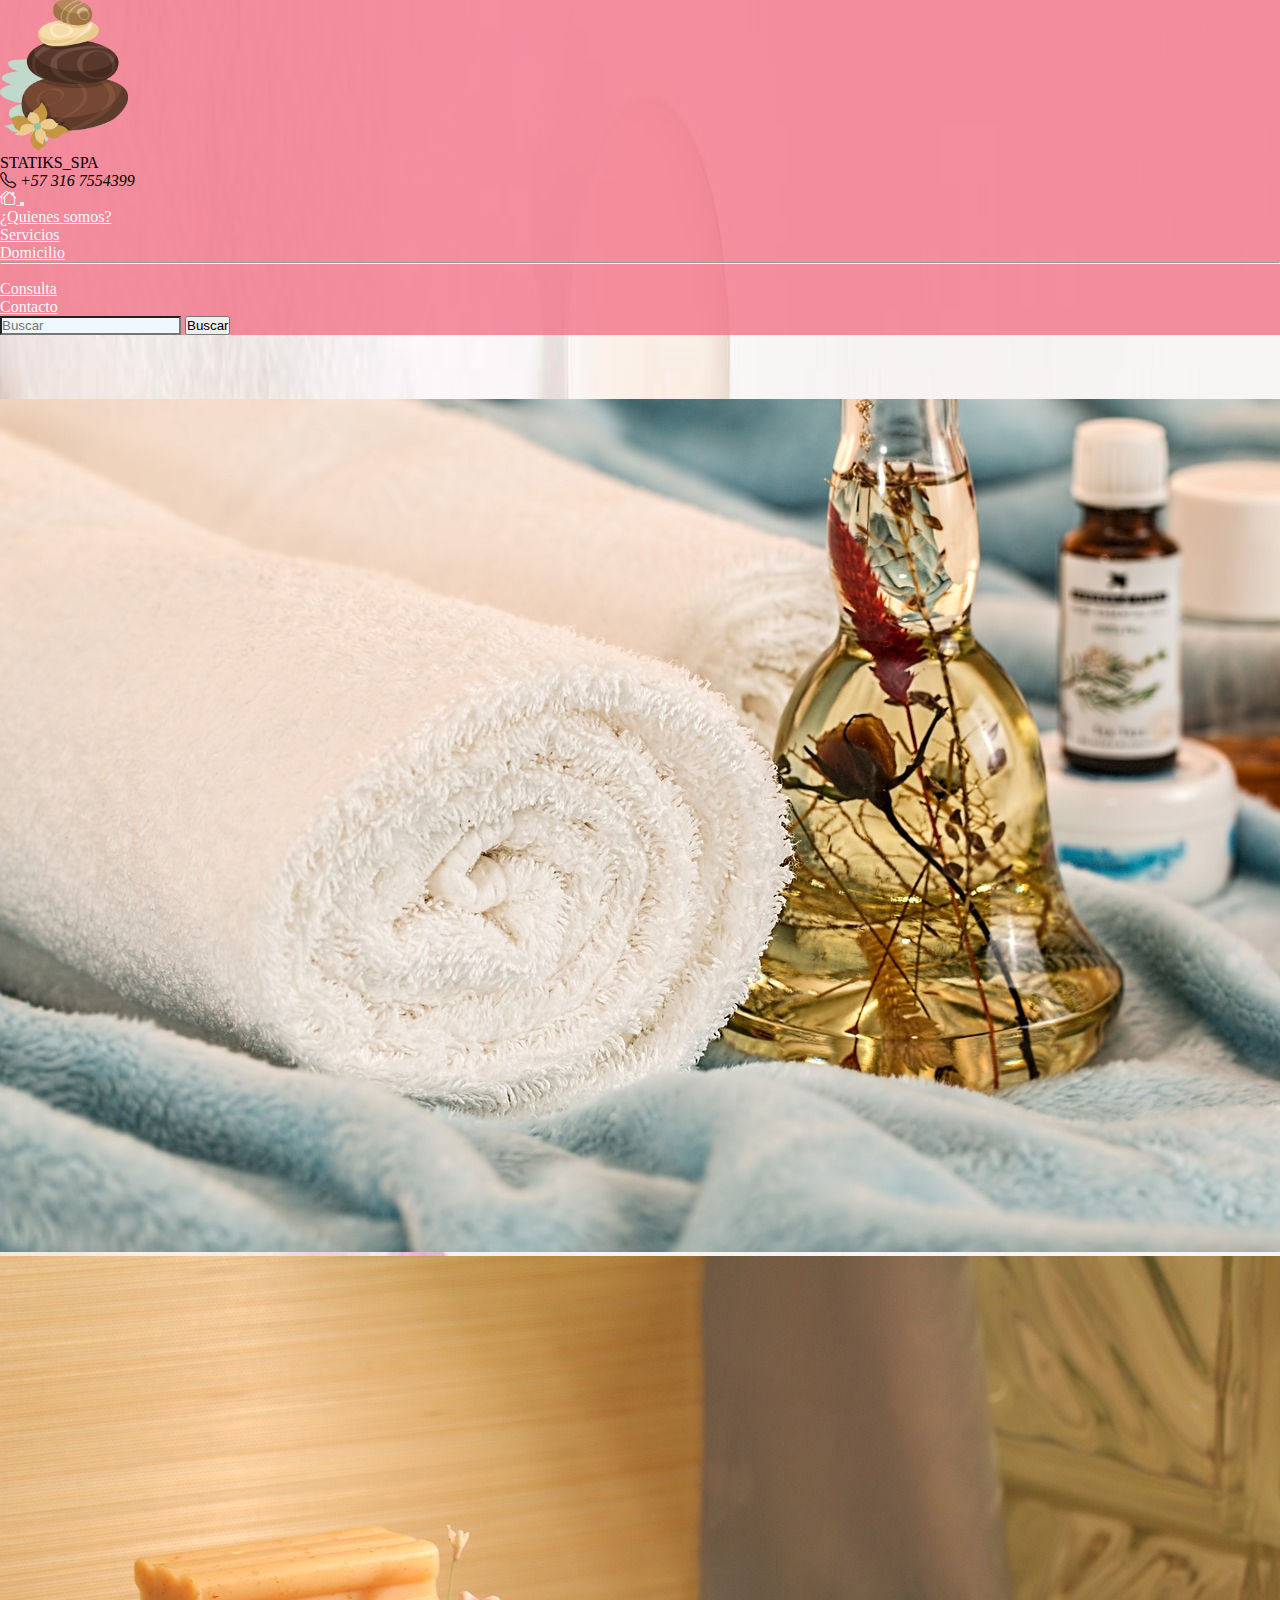
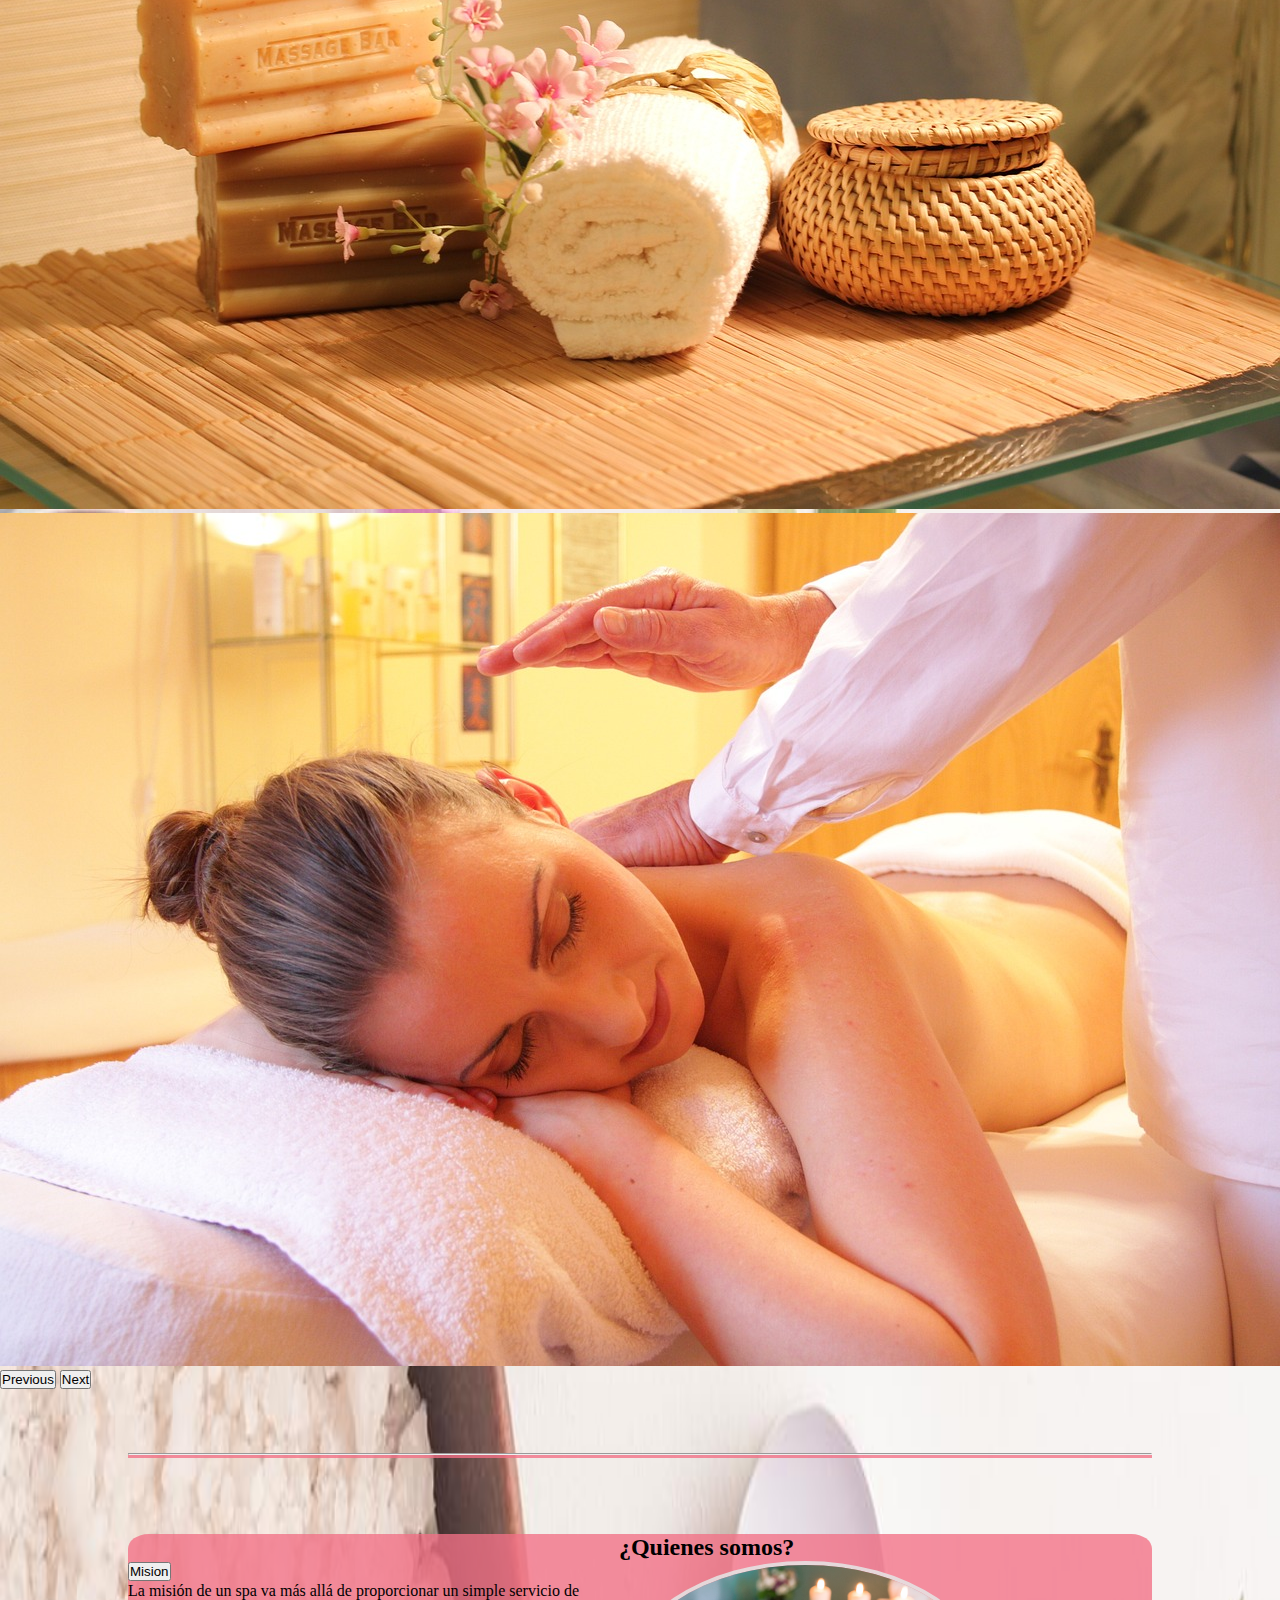
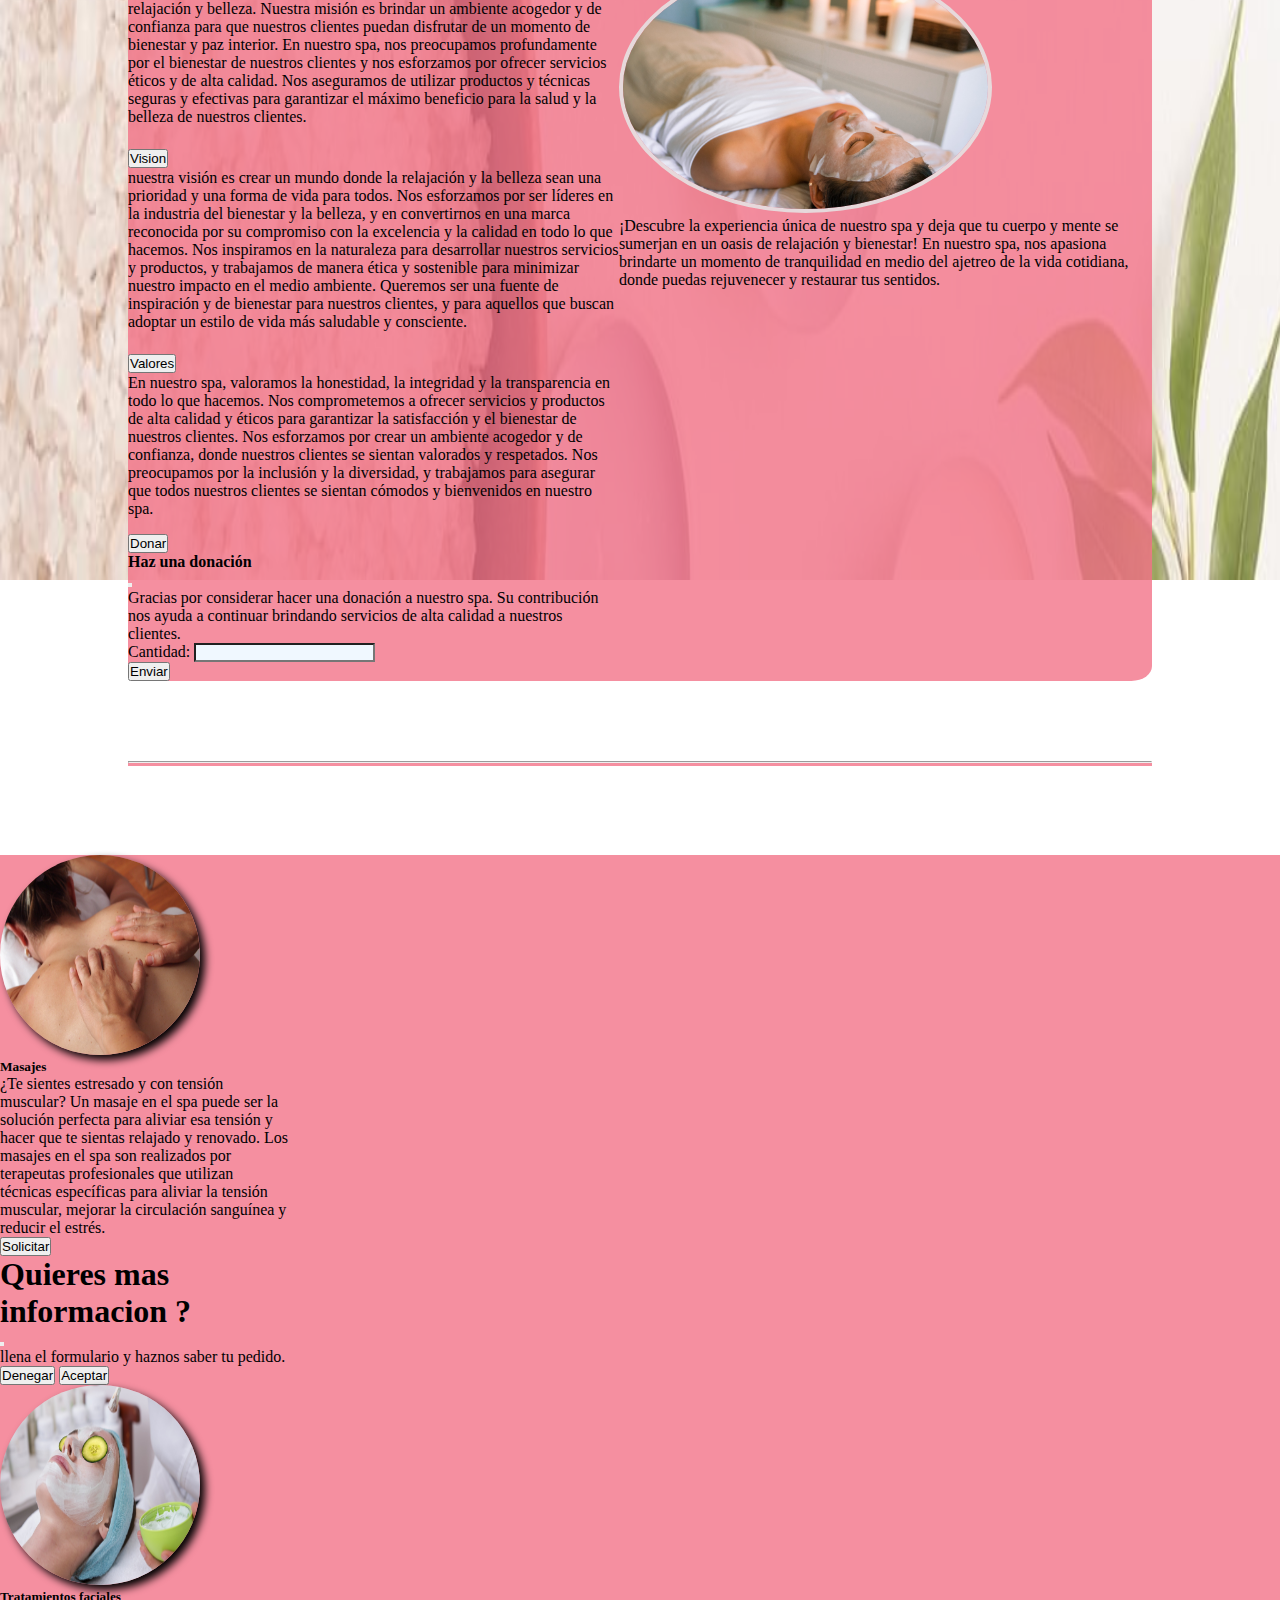
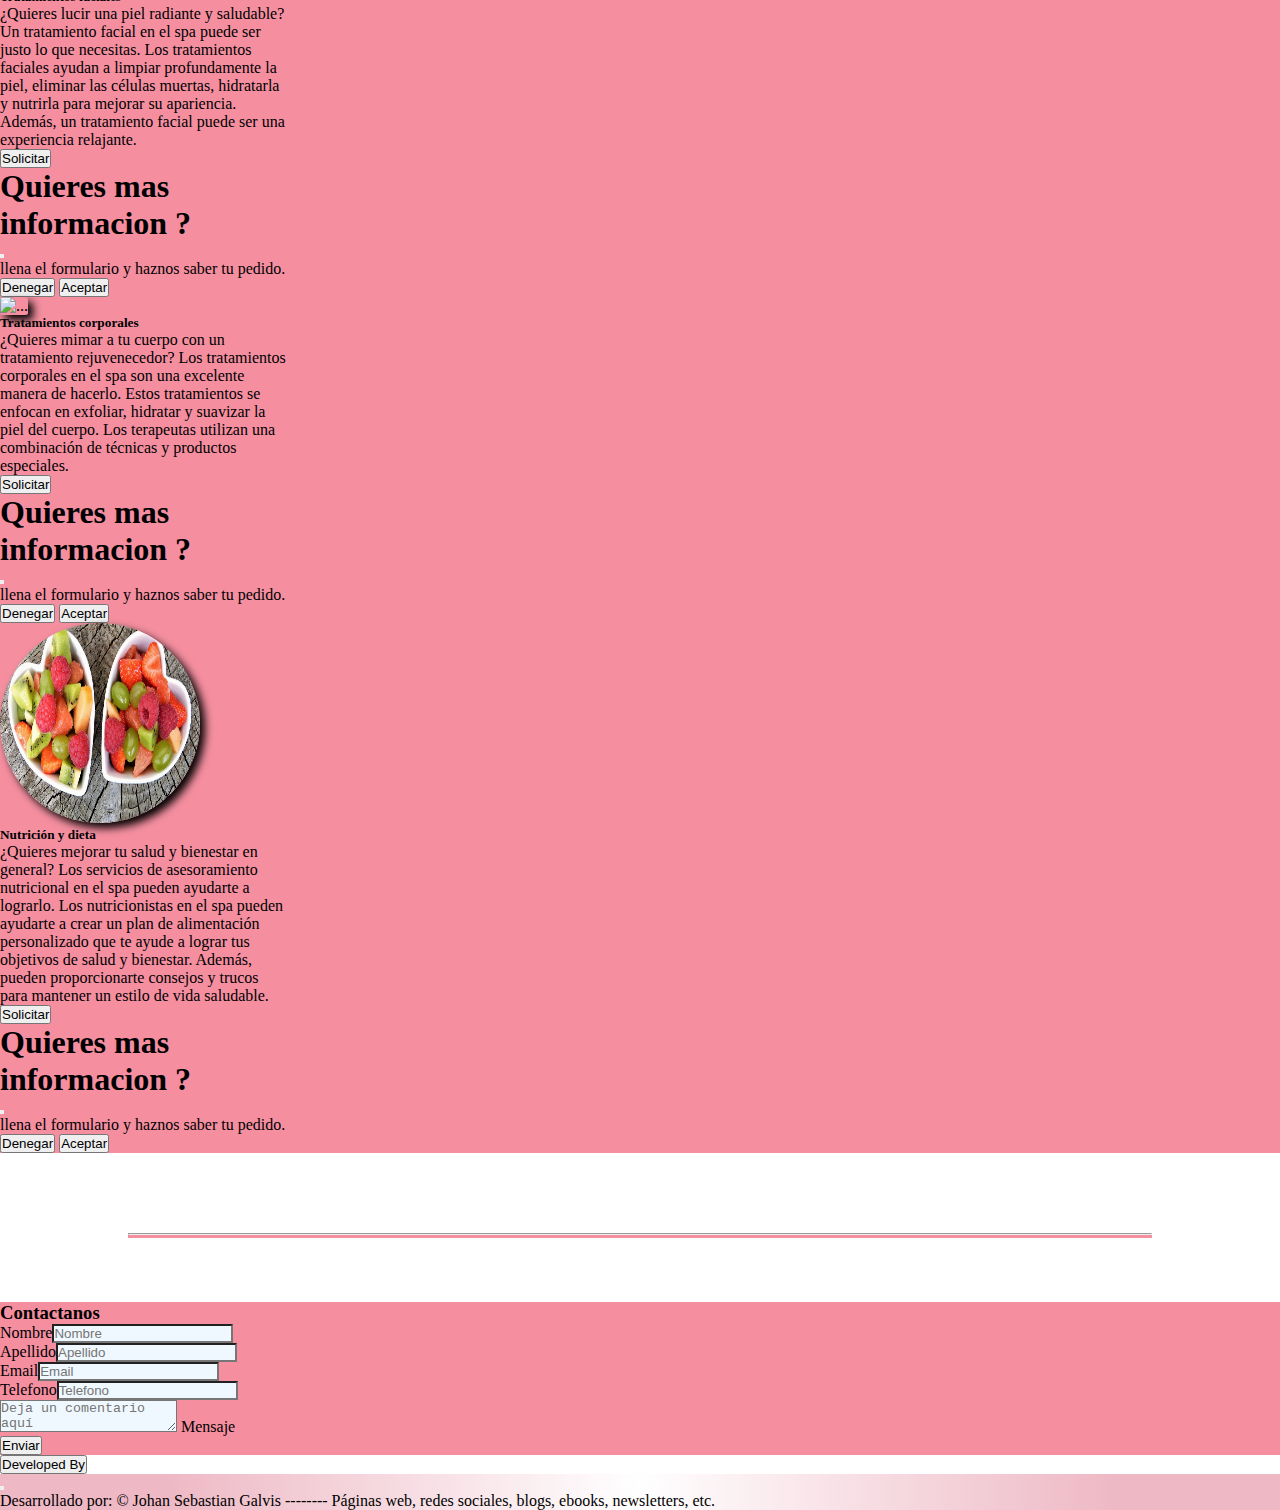
==== index.html @ a8f9cbac "archivos_bootstrap" ====
<!DOCTYPE html>
<html lang="en">
<head>
    <meta charset="UTF-8">
    <meta http-equiv="X-UA-Compatible" content="IE=edge">
    <meta name="viewport" content="width=device-width, initial-scale=1.0">
    <link href="https://cdn.jsdelivr.net/npm/bootstrap@5.3.0-alpha2/dist/css/bootstrap.min.css" rel="stylesheet" integrity="sha384-aFq/bzH65dt+w6FI2ooMVUpc+21e0SRygnTpmBvdBgSdnuTN7QbdgL+OapgHtvPp" crossorigin="anonymous">
    <link rel="stylesheet" href="https://cdn.jsdelivr.net/npm/bootstrap-icons@1.10.3/font/bootstrap-icons.css">
    <script defer src="https://cdn.jsdelivr.net/npm/bootstrap@5.3.0-alpha3/dist/js/bootstrap.bundle.min.js" integrity="sha384-ENjdO4Dr2bkBIFxQpeoTz1HIcje39Wm4jDKdf19U8gI4ddQ3GYNS7NTKfAdVQSZe" crossorigin="anonymous"></script>
    <title>www.spa_statiks_com_con/redirec.scm/jas</title>
    <link rel="stylesheet" href="./style.css">
</head>
<body>
    <main class="container_superior">
<!--Primer container en donde lleva el encabezado de (logo,nombre,numero) -->
        <header class="container_header text-white p-2 text-center">
          <div class="container-fluid;">
      
            <div class="row">
              <div class="col-md-3 d-flex justify-content-center align-items-center">
                <img id="piedra" src="./img/piedrota.png" alt="#">
                <!-- <img id="flor" src="./florecita.png" alt="#"> -->
                <!-- <i class="bi bi-journal-plus fs-3"></i> -->
              </div>
      
              <div class="col-md-5 d-flex justify-content-center align-items-center">
                <span id="span" class="fs-4">STATIKS_SPA</span>
              </div>
      
              <div class="col-md-4 d-flex justify-content-center align-items-center">
                <i class="bi bi-telephone fs-3"> <span>+57 316 7554399</span></i>
              </div>
            </div>
          </div>
        </header>
      <!--aqui termina -->

      <!-- Segundo container en donde se debe encontrar (logo,quienes somos,servicio[servicio1-servicios2], buscar y buscar como boton ) -->
      <nav class="navbar sticky-top navbar-expand-lg fs-4" data-bs-theme="dark">
        <div class="container-fluid">
          <a class="navbar-brand" href="#">
            <i class="bi bi-houses"></i>
          </a>
          <button class="navbar-toggler" type="button" data-bs-toggle="collapse" data-bs-target="#navbarSupportedContent" aria-controls="navbarSupportedContent" aria-expanded="false" aria-label="Toggle navigation">
            <span class="navbar-toggler-icon"></span>
          </button>
          <div class="collapse navbar-collapse" id="navbarSupportedContent">
            <ul class="navbar-nav me-auto mb-2 mb-lg-0">
              <li class="nav-item">
                <a class="nav-link active" aria-current="page" href="#somos">¿Quienes somos?</a>
              <li class="nav-item dropdown">
                <a class="nav-link dropdown-toggle" href="#" role="button" data-bs-toggle="dropdown" aria-expanded="false">
                  Servicios
                </a>
                <ul class="dropdown-menu">
                  <li><a class="dropdown-item" href="./servicio_1.html" >Domicilio</a></li>
                  <li><hr class="dropdown-divider"></li>
                  <li><a class="dropdown-item" href="./Servicio_2.html">Consulta</a></li>
                </ul>
              </li>
              <li class="nav-item">
                <a class="nav-link active" aria-current="page" href="#contacto1">Contacto</a>
              </li>
            </ul>
            <form class="d-flex" role="search">
              <input class="form-control me-2 " type="search" placeholder="Buscar" aria-label="Search">
              <button class="btn btn-outline-success" type="submit">Buscar</button>
            </form>
          </div>
        </div>
      </nav>
      <!-- aqui termina -->

      <!-- tercer container en donde se encuentran las imagenes que puedes mover y visualizar -->
      <div id="carouselExample" class="carousel slide container "data-bs-ride="carousel"    >
        <div class="carousel-inner">
          <div class="carousel-item active">
            <img src="./img/massage-therapy-g5ef0865ba_1280.jpg" class="d-block w-100" alt="...">
          </div>
          <div class="carousel-item">
            <img src="./img/wellness-gfd0535ac5_1280.jpg" class="d-block w-100" alt="...">
          </div>
          <div class="carousel-item">
            <img src="./img/wellness-g4e9ca452c_1280.jpg" class="d-block w-100" alt="...">
          </div>
        </div>
        <button class="carousel-control-prev" type="button" data-bs-target="#carouselExample" data-bs-slide="prev">
          <span class="carousel-control-prev-icon" aria-hidden="true"></span>
          <span class="visually-hidden">Previous</span>
        </button>
        <button class="carousel-control-next" type="button" data-bs-target="#carouselExample" data-bs-slide="next">
          <span class="carousel-control-next-icon" aria-hidden="true"></span>
          <span class="visually-hidden">Next</span>
        </button>
      </div>
      <!-- aqui termina -->

      <!-- linea separadora de contenido -->
      <div class="linea_0">
        <hr class="hr">
      </div>
      <!-- cierra aqui -->

      <!-- cuarto container en donde se encuentra quienes somos junto con sus selectores y relleno -->
        <div class="container_acordion datos row">
          <div class="accordion accordion-flush col-sm-12 col-md-12 col-lg-12 col-xs-12 col-xl-4 col-xxl-4" id="accordionFlushExample">
            <div class="accordion-item">
              <h2 class="accordion-header">
                <button class="accordion-button collapsed" type="button" data-bs-toggle="collapse" data-bs-target="#flush-collapseOne" aria-expanded="false" aria-controls="flush-collapseOne">
                  Mision
                </button>
              </h2>
              <div id="flush-collapseOne" class="accordion-collapse collapse" data-bs-parent="#accordionFlushExample">
                <div class="accordion-body">La misión de un spa va más allá de proporcionar un simple servicio de relajación y belleza. Nuestra misión es brindar un ambiente acogedor y de confianza para que nuestros clientes puedan disfrutar de un momento de bienestar y paz interior.
                  En nuestro spa, nos preocupamos profundamente por el bienestar de nuestros clientes y nos esforzamos por ofrecer servicios éticos y de alta calidad. Nos aseguramos de utilizar productos y técnicas seguras y efectivas para garantizar el máximo beneficio para la salud y la belleza de nuestros clientes.</div>
              </div>
            </div>
            <div class="accordion-item">
              <h2 class="accordion-header">
                <button class="accordion-button collapsed" type="button" data-bs-toggle="collapse" data-bs-target="#flush-collapseTwo" aria-expanded="false" aria-controls="flush-collapseTwo">
                  Vision
                </button>
              </h2>
              <div id="flush-collapseTwo" class="accordion-collapse collapse" data-bs-parent="#accordionFlushExample">
                <div class="accordion-body">nuestra visión es crear un mundo donde la relajación y la belleza sean una prioridad y una forma de vida para todos. Nos esforzamos por ser líderes en la industria del bienestar y la belleza, y en convertirnos en una marca reconocida por su compromiso con la excelencia y la calidad en todo lo que hacemos.

                  Nos inspiramos en la naturaleza para desarrollar nuestros servicios y productos, y trabajamos de manera ética y sostenible para minimizar nuestro impacto en el medio ambiente. Queremos ser una fuente de inspiración y de bienestar para nuestros clientes, y para aquellos que buscan adoptar un estilo de vida más saludable y consciente.</div>
              </div>
            </div>
            <div class="accordion-item">
              <h2 class="accordion-header">
                <button class="accordion-button collapsed" type="button" data-bs-toggle="collapse" data-bs-target="#flush-collapseThree" aria-expanded="false" aria-controls="flush-collapseThree">
                  Valores
                </button>
              </h2>
              <div id="flush-collapseThree" class="accordion-collapse collapse" data-bs-parent="#accordionFlushExample">
                <div class="accordion-body">En nuestro spa, valoramos la honestidad, la integridad y la transparencia en todo lo que hacemos. Nos comprometemos a ofrecer servicios y productos de alta calidad y éticos para garantizar la satisfacción y el bienestar de nuestros clientes.

                Nos esforzamos por crear un ambiente acogedor y de confianza, donde nuestros clientes se sientan valorados y respetados. Nos preocupamos por la inclusión y la diversidad, y trabajamos para asegurar que todos nuestros clientes se sientan cómodos y bienvenidos en nuestro spa.</div>
              </div>
            </div>
            <div class="d-flex justify-content-center mt-2">
              <button type="button" class="btn btn-outline-success" data-bs-toggle="modal" data-bs-target="#myModal">Donar</button>
          </div>
          <!-- Modal -->
          <div class="modal fade" id="myModal">
            <div class="modal-dialog">
              <div class="modal-content">
                <div class="modal-header">
                  <h4 class="modal-title">Haz una donación</h4>
                  <button type="button" class="btn-close" data-bs-dismiss="modal"></button>
                </div>
                <div class="modal-body">
                  <p>Gracias por considerar hacer una donación a nuestro spa. Su contribución nos ayuda a continuar brindando servicios de alta calidad a nuestros clientes.</p>
                  <form>
                    <div class="form-group">
                      <label for="amount">Cantidad:</label>
                      <input type="number" class="form-control" id="amount">
                    </div>
                    <button type="submit" class="btn btn-outline-success">Enviar</button>
                  </form>
                </div>
              </div>
            </div>
          </div>
          
          </div>
        <!-- div que encierra el otro contenido al lado del acordion -->

          <div class=" col col-sm-12 col-md-12 col-lg-12 col-xs-12 col-xl-7 col-xxl-7 white text-white">
              <div class="row">
                <div class="col-12 ">
                  <h2 class="mb-3 text-center text-white" id="somos">¿Quienes somos?</h2>
                </div>
                <div class="col-xxl-4 col-xl-5 col-lg-5 col-md-12 col-sm-12 col-xs-12 images">
                  <img src="./img/spa-face-mask.jpg" alt="#" style="height: 70% ; width: 70%; border-radius: 50%; border: 4px solid rgba(228, 228, 228, 0.868);">
                </div>
                <div class="col-xxl-7 col-xl-7 col-lg-7 col-md-12 col-sm-12 col-xs-12 text-wrap fs-5 justificar">
                  <p>¡Descubre la experiencia única de nuestro spa y deja que tu cuerpo y mente se sumerjan en un oasis de relajación y bienestar! En nuestro spa, nos apasiona brindarte un momento de tranquilidad en medio del ajetreo de la vida cotidiana, donde puedas rejuvenecer y restaurar tus sentidos.</p>
                </div>
              </div>  
          </div>
        </div> 
      </div>
      <!-- aqui termina -->
        <!-- linea separadora de contenido -->
            <div class="linea_1">
              <hr class="hr">
            </div>
        <!-- cierra aqui -->

        <!-- quinto container en donde se encuentran las cartas-->
        <div class=" conntainer_5" style="margin-top: 7%; background-color: var(--subsalmon);">
          <div class="row rounded-3 p-3 d-flex gap-4 justify-content-center" style="width: 100%; height: 100%;">
            <div class="card" style="width: 18rem;">
                <img src="./img/woman-gf3a0bddfc_1280.jpg" class="card-img-top p-2 me-auto ms-auto" alt="..." style="width: 200px; height: 200px; border-radius: 50%; box-shadow: 5px 5px 9px black ;">
                <div class="card-body">
                    <h5 class="card-title">Masajes</h5>
                    <p class="card-text">¿Te sientes estresado y con tensión muscular? Un masaje en el spa puede ser la solución perfecta para aliviar esa tensión y hacer que te sientas relajado y renovado. Los masajes en el spa son realizados por terapeutas profesionales que utilizan técnicas específicas para aliviar la tensión muscular, mejorar la circulación sanguínea y reducir el estrés.</p>
                    <!-- Button trigger modal -->
                    <div class="text-center mt-5">
                        <button type="button" class="btn btn-outline-success" data-bs-toggle="modal" data-bs-target="#cerdito">
                            Solicitar
                        </button>
                    </div>
                    <!-- Modal -->
                    <div class="modal fade" id="cerdito" data-bs-backdrop="static" data-bs-keyboard="false" tabindex="-1" aria-labelledby="cerditoLabel" aria-hidden="true">
                        <div class="modal-dialog">
                            <div class="modal-content">
                                <div class="modal-header">
                                    <h1 class="modal-title fs-5" id="cerditoLabel">Quieres mas informacion ?</h1>
                                    <button type="button" class="btn-close" data-bs-dismiss="modal" aria-label="Close"></button>
                                </div>
                                <div class="modal-body">
                                  llena el formulario y haznos saber tu pedido.
                                </div>
                                <div class="modal-footer">
                                    <button type="button" class="btn btn-outline-secondary" data-bs-dismiss="modal">Denegar</button>
                                    <button type="button" class="btn btn-outline-success">Aceptar</button>
                                </div>
                            </div>
                        </div>
                    </div>
                </div>
            </div>
            <div class="card" style="width: 18rem;">
                <img src="./img/woman-gf63bd324f_1280.jpg" class="card-img-top p-2 me-auto ms-auto" alt="..." style="width: 200px; height: 200px; border-radius: 50%; box-shadow: 5px 5px 9px black ;">
                <div class="card-body">
                    <h5 class="card-title">Tratamientos faciales</h5>
                    <p class="card-text"> ¿Quieres lucir una piel radiante y saludable? Un tratamiento facial en el spa puede ser justo lo que necesitas. Los tratamientos faciales ayudan a limpiar profundamente la piel, eliminar las células muertas, hidratarla y nutrirla para mejorar su apariencia. Además, un tratamiento facial puede ser una experiencia relajante.</p>
                    <!-- Button trigger modal -->
                    <div class="text-center mt-5">
                        <button type="button" class="btn btn-outline-success mt-4" data-bs-toggle="modal" data-bs-target="#corazon">
                          Solicitar
                        </button>
                    </div>
                    <!-- Modal -->
                    <div class="modal fade" id="corazon" data-bs-backdrop="static" data-bs-keyboard="false" tabindex="-1" aria-labelledby="corazonpLabel" aria-hidden="true">
                        <div class="modal-dialog">
                            <div class="modal-content">
                                <div class="modal-header">
                                    <h1 class="modal-title fs-5" id="corazonLabel">Quieres mas informacion ?</h1>
                                    <button type="button" class="btn-close" data-bs-dismiss="modal" aria-label="Close"></button>
                                </div>
                                <div class="modal-body">
                                  llena el formulario y haznos saber tu pedido.
                                </div>
                                <div class="modal-footer">
                                  <button type="button" class="btn btn-outline-secondary" data-bs-dismiss="modal">Denegar</button>
                                    <button type="button" class="btn btn-outline-success">Aceptar</button>
                                </div>
                            </div>
                        </div>
                    </div>
                </div>
            </div>
            <div class="card" style="width: 18rem;">
                <img src="./img/pexels-castorly-stock-3872899.jpg" class="card-img-top p-2 pt-4 me-auto ms-auto" alt="..." style="width: 200px; height: 200px;border-radius: 10%; box-shadow: 5px 5px 9px black ;">
                <div class="card-body">
                    <h5 class="card-title">Tratamientos corporales</h5>
                    <p class="card-text">¿Quieres mimar a tu cuerpo con un tratamiento rejuvenecedor? Los tratamientos corporales en el spa son una excelente manera de hacerlo. Estos tratamientos se enfocan en exfoliar, hidratar y suavizar la piel del cuerpo. Los terapeutas utilizan una combinación de técnicas y productos especiales.</p>
                    <!-- Button trigger modal -->
                    <div class="text-center mt-5">
                        <button type="button" class="btn btn-outline-success mt-5" data-bs-toggle="modal" data-bs-target="#tierra">
                          Solicitar
                        </button>
                    </div>
                    <!-- Modal -->
                    <div class="modal fade" id="tierra" data-bs-backdrop="static" data-bs-keyboard="false" tabindex="-1" aria-labelledby="tierraLabel" aria-hidden="true">
                        <div class="modal-dialog">
                            <div class="modal-content">
                                <div class="modal-header">
                                    <h1 class="modal-title fs-5" id="tierraLabel">Quieres mas informacion ?</h1>
                                    <button type="button" class="btn-close" data-bs-dismiss="modal" aria-label="Close"></button>
                                </div>
                                <div class="modal-body">
                                  llena el formulario y haznos saber tu pedido.
                                </div>
                                <div class="modal-footer">
                                  <button type="button" class="btn btn-outline-secondary" data-bs-dismiss="modal">Denegar</button>
                                    <button type="button" class="btn btn-outline-success">Aceptar</button>
                                </div>
                            </div>
                        </div>
                    </div>
                </div>
            </div>
            <div class="card" style="width: 18rem;">
                <img src="./img/fresh-fruits-g338f7b22e_1280.jpg" class="card-img-top p-2 me-auto ms-auto" alt="..." style="width: 200px; height: 200px; border-radius: 50%; box-shadow: 5px 5px 9px black ;">
                <div class="card-body">
                    <h5 class="card-title">Nutrición y dieta</h5>
                    <p class="card-text">¿Quieres mejorar tu salud y bienestar en general? Los servicios de asesoramiento nutricional en el spa pueden ayudarte a lograrlo. Los nutricionistas en el spa pueden ayudarte a crear un plan de alimentación personalizado que te ayude a lograr tus objetivos de salud y bienestar. Además, pueden proporcionarte consejos y trucos para mantener un estilo de vida saludable.</p>
                    <!-- Button trigger modal -->
                    <div class="text-center">
                        <button type="button" class="btn btn-outline-success mt-1 mb-4" data-bs-toggle="modal" data-bs-target="#roger">
                          Solicitar
                        </button>
                    </div>
                    <!-- Modal -->
                    <div class="modal fade" id="roger" data-bs-backdrop="static" data-bs-keyboard="false" tabindex="-1" aria-labelledby="rogerLabel" aria-hidden="true">
                        <div class="modal-dialog">
                            <div class="modal-content">
                                <div class="modal-header">
                                    <h1 class="modal-title fs-5" id="rogerLabel">Quieres mas informacion ?</h1>
                                    <button type="button" class="btn-close" data-bs-dismiss="modal" aria-label="Close"></button>
                                </div>
                                <div class="modal-body">
                                  llena el formulario y haznos saber tu pedido.
                                </div>
                                <div class="modal-footer">
                                    <button type="button" class="btn btn-outline-secondary" data-bs-dismiss="modal">Denegar</button>
                                    <button type="button" class="btn btn-outline-success">Aceptar</button>
                                </div>
                            </div>
                        </div>
                    </div>
                </div>
            </div>
        </div>
      </div>
      <!-- aqui termina -->

      <!-- linea separadora de contenido -->
              <div class="linea_2">
                <hr class="hr">
              </div>
      <!-- cierra aqui -->

      <!-- container en donde se encuentra el formulario -->
      <div class="container fondo" style="background-color: var(--subsalmon);" id="contacto1">
        <form action="">
        <div class="row text-center">
          <div class="col-xxl-12 col-xl-12 col-lg-12 col-md-12 col-sm-12 col-xs-12">
            <h3 class="text-white fw-bolder fs-1">Contactanos</h3>
          </div>
          <div class="col-12">
            <div class="row d-flex justify-content-center">
              <div class="col-xxl-5 col-xl-5 col-lg-5 col-md-5 col-sm-12 col-xs-12">
                <div class="input-group mb-3">
                  <span class="input-group-text" id="basic-addon1">Nombre</span>
                  <input type="text" class="form-control" placeholder="Nombre" aria-label="Username" aria-describedby="basic-addon1">
                </div>
              </div>
              <div class="col-xxl-5 col-xl-5 col-lg-5 col-md-5 col-sm-12 col-xs-12">
                <div class="input-group mb-3">
                  <span class="input-group-text" id="basic-addon1">Apellido</span>
                  <input type="text" class="form-control" placeholder="Apellido" aria-label="Username" aria-describedby="basic-addon1">
                </div>
              </div>
              <div class="col-xxl-7 col-xl-7 col-lg-7 col-md-7 col-sm-12 col-xs-12">
                <div class="input-group mb-3">
                  <span class="input-group-text" id="basic-addon1">Email</span>
                  <input type="email" class="form-control" placeholder="Email" aria-label="Username" aria-describedby="basic-addon1">
                </div>
              </div>
              <div class="col-xxl-3 col-xl-3 col-lg-3 col-md-3 col-sm-12 col-xs-12">
                <div class="input-group mb-3">
                  <span class="input-group-text" id="basic-addon1">Telefono</span>
                  <input type="phone" class="form-control" placeholder="Telefono" aria-label="Username" aria-roledescription="basic-addon1">
                </div>
              </div>
              <div class="mb-3 form-floating col-xxl-10 col-xl-10 col-lg-10 col-md-10 col-sm-12 col-xs-12">
                <textarea  class="form-control" placeholder="Deja un comentario aquí" id="floattingeTextarea"></textarea>
                <label for="floattingeTextarea">Mensaje</label>
              </div>
              <div class="mb-3">
                <button type="button" class="btn btn-outline-success">Enviar</button>
              </div> 
            </div>
          </div>

        </div>
      </form>
      </div>
      <!-- aqui termina -->

      <!-- container del footer en donde lleva el programador que desarrollo la pagina -->
      <div>
          <div class="d-flex justify-content-center mt-5">
              <button class="btn btn-outline-success mb-5" type="button" data-bs-toggle="offcanvas" data-bs-target="#offcanvasBottom" aria-controls="offcanvasBottom">Developed By</button>
              <div class="offcanvas offcanvas-bottom" tabindex="-1" id="offcanvasBottom" aria-labelledby="offcanvasBottomLabel">
                  <div class="offcanvas-header" style="background: rgb(255,255,255);
                  background: radial-gradient(circle, rgba(255,255,255,1) 0%, rgba(236,176,190,0.8901611670058649) 74%);">
                      <button type="button" class="btn-close" data-bs-dismiss="offcanvas" aria-label="Close"></button>
                  </div>
                  <div class="offcanvas-body small d-flex justify-content-center align-items-center" style="background: rgb(255,255,255);
                  background: radial-gradient(circle, rgba(255,255,255,1) 0%, rgba(236,176,190,0.8901611670058649) 74%);">
                      Desarrollado por: © Johan Sebastian Galvis -------- Páginas web, redes sociales, blogs, ebooks, newsletters, etc.
                  </div>
              </div>
          </div>
      </div>
      <!-- aqui termina -->
    </main>
</body>
</html>
---- style.css ----
*{
    margin: 0%;
    padding: 0%;
    box-sizing: border-box;
    position: none;
}
html, body {
    width: 100%;
    height: 100%;
}
body{
    background-image: url(./img/381817PBREP8572.jpg);
    background-repeat: no-repeat;
    background-size: 150% 420%;
}
:root{
    --subsalmon: rgba(242, 112, 134, 0.786);
     --aliceblue: aliceblue
}
.container_superior {
    width: 100%;
    height: 100%;
}
.container_header{
    background-color: var(--subsalmon);
}
.container_fluid{
    width: 100%;
    height: 100px;
}
#piedra{
   width: 10%; 
} 
.bi-telephone{
    margin-right: 10%;
}
.bi-houses{
    width: 30%;
    height: 50%;
}
.imges{
    border-radius: 10%;
}
.navbar{
    background-color:  var(--subsalmon);
}
.form-control{
    background-color: var(--aliceblue)
} 
#carouselExample {
    margin-top: 5% ;
    margin-bottom: 5%;
    width: 50%;
}
.linea_0{
    background-color:  var(--subsalmon);
    background-color:  var(--subsalmon);
    height: 5px;
    margin-top: 40px;
    margin-left: 10%;
    width: 80%;
}
.linea_1{
    background-color:  var(--subsalmon);
    background-color:  var(--subsalmon);
    height: 5px;
    margin-top: 80px;
    margin-left: 10%;
    width: 80%;
}
.linea_2{
    background-color:  var(--subsalmon);
    background-color:  var(--subsalmon);
    height: 5px;
    margin-top: 80px;
    margin-left: 10%;
    width: 80%;
}
.container_acordion{
    background-color:  var(--subsalmon);
    margin-top: 20%;
    display: flex;
    flex-direction: row;
    border-radius: 2% ;
    margin-top:  6%;
    margin-left: 10%;
}
.datos{
    width: 80%;
}
.accordion{
    margin-top: 2%;
}
.accordion-item {
    margin-bottom: 1em;
} 
.fondo{
    background-color: var(--subsubsalmon);
    margin-top: 5% ;
}
.input-group {
    position: relative;
    display: flex;
    flex-wrap: wrap;
    align-items: stretch;
    width: 100%;
}
 
a{
    color: var(--aliceblue);
    list-style: none;
}
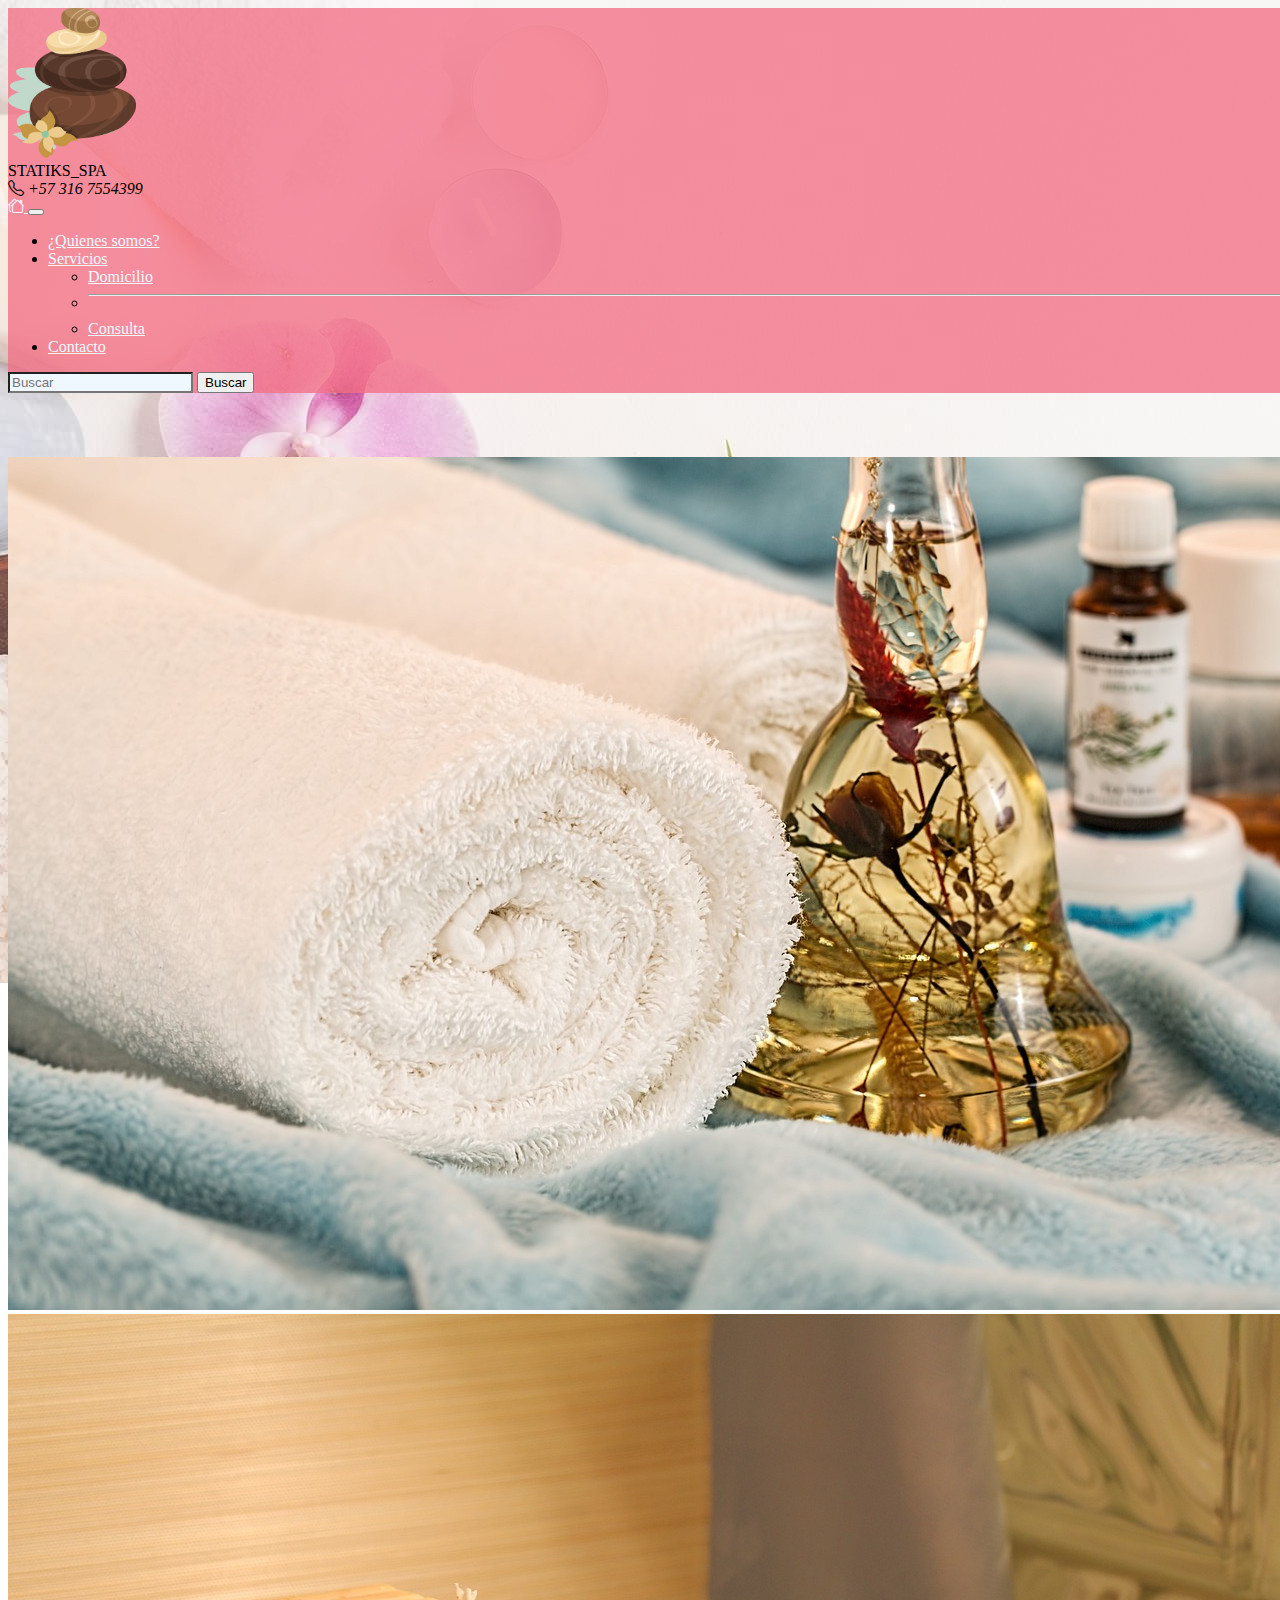
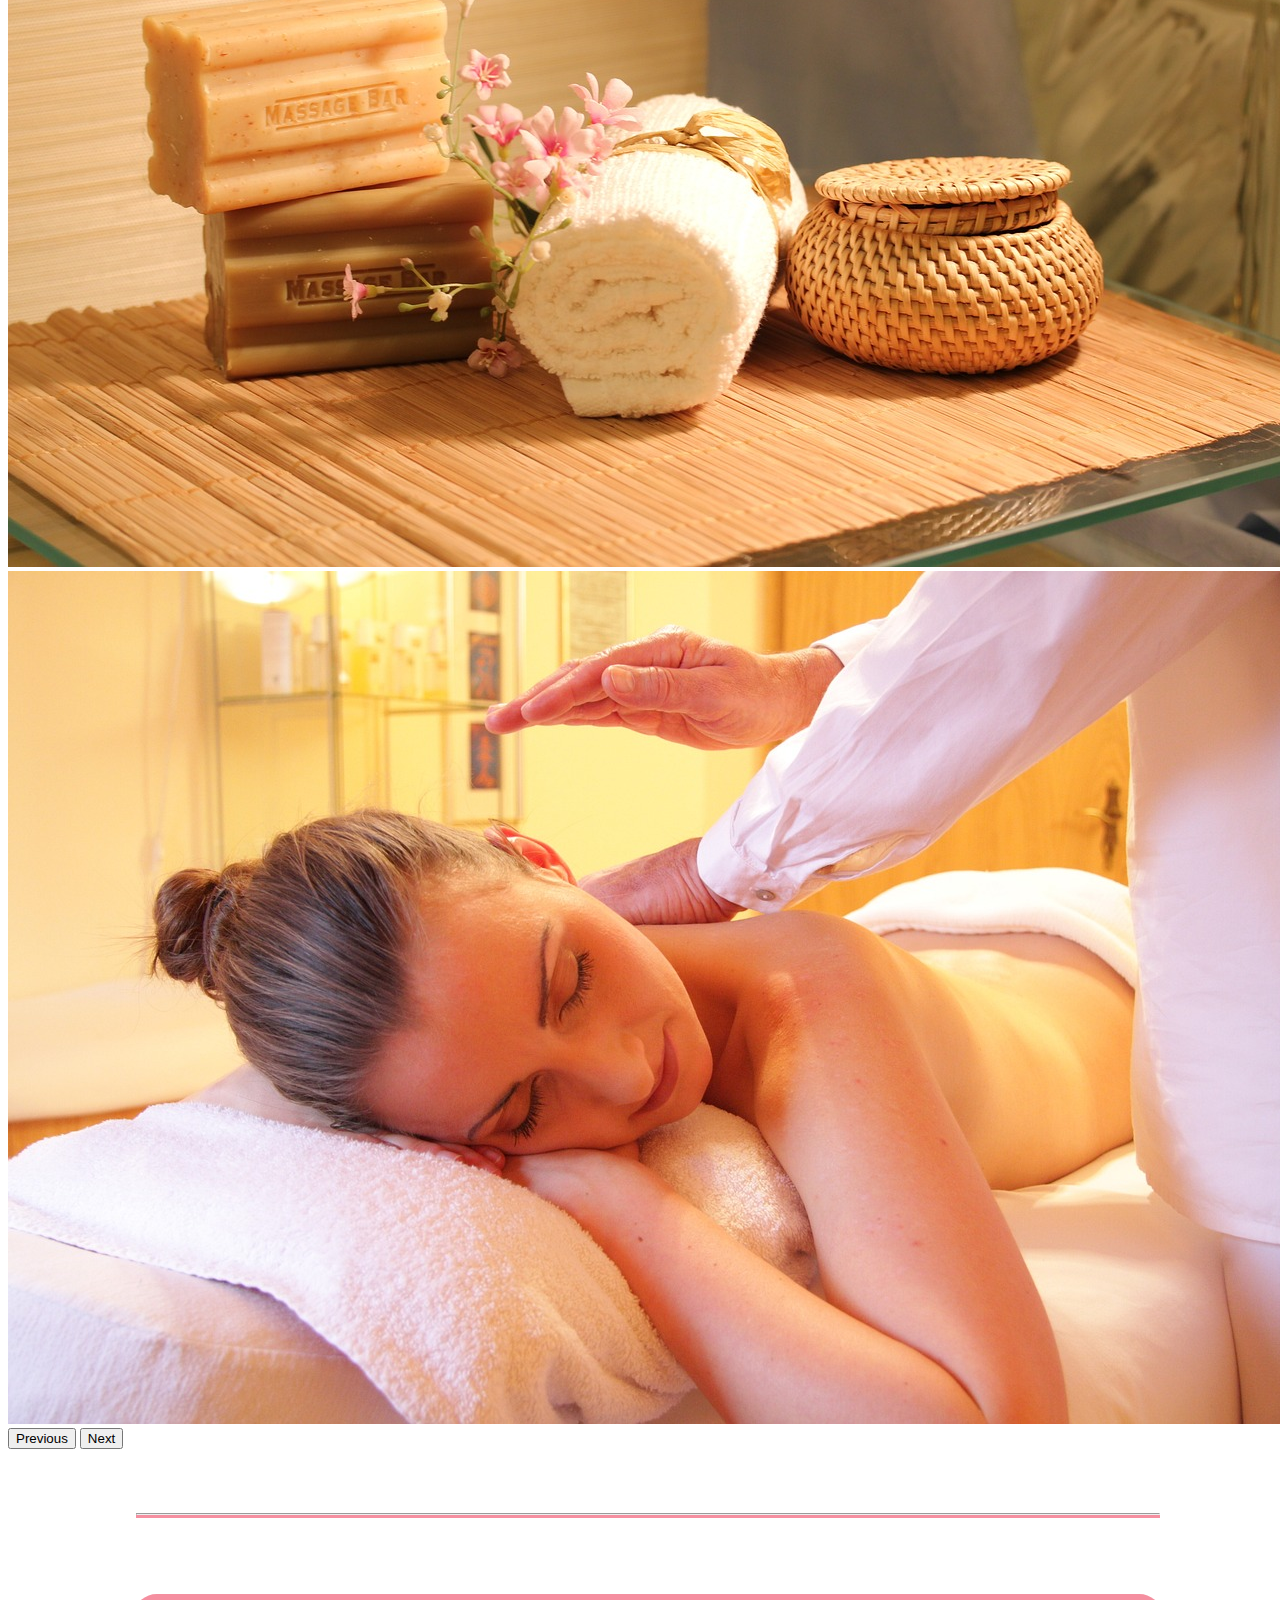
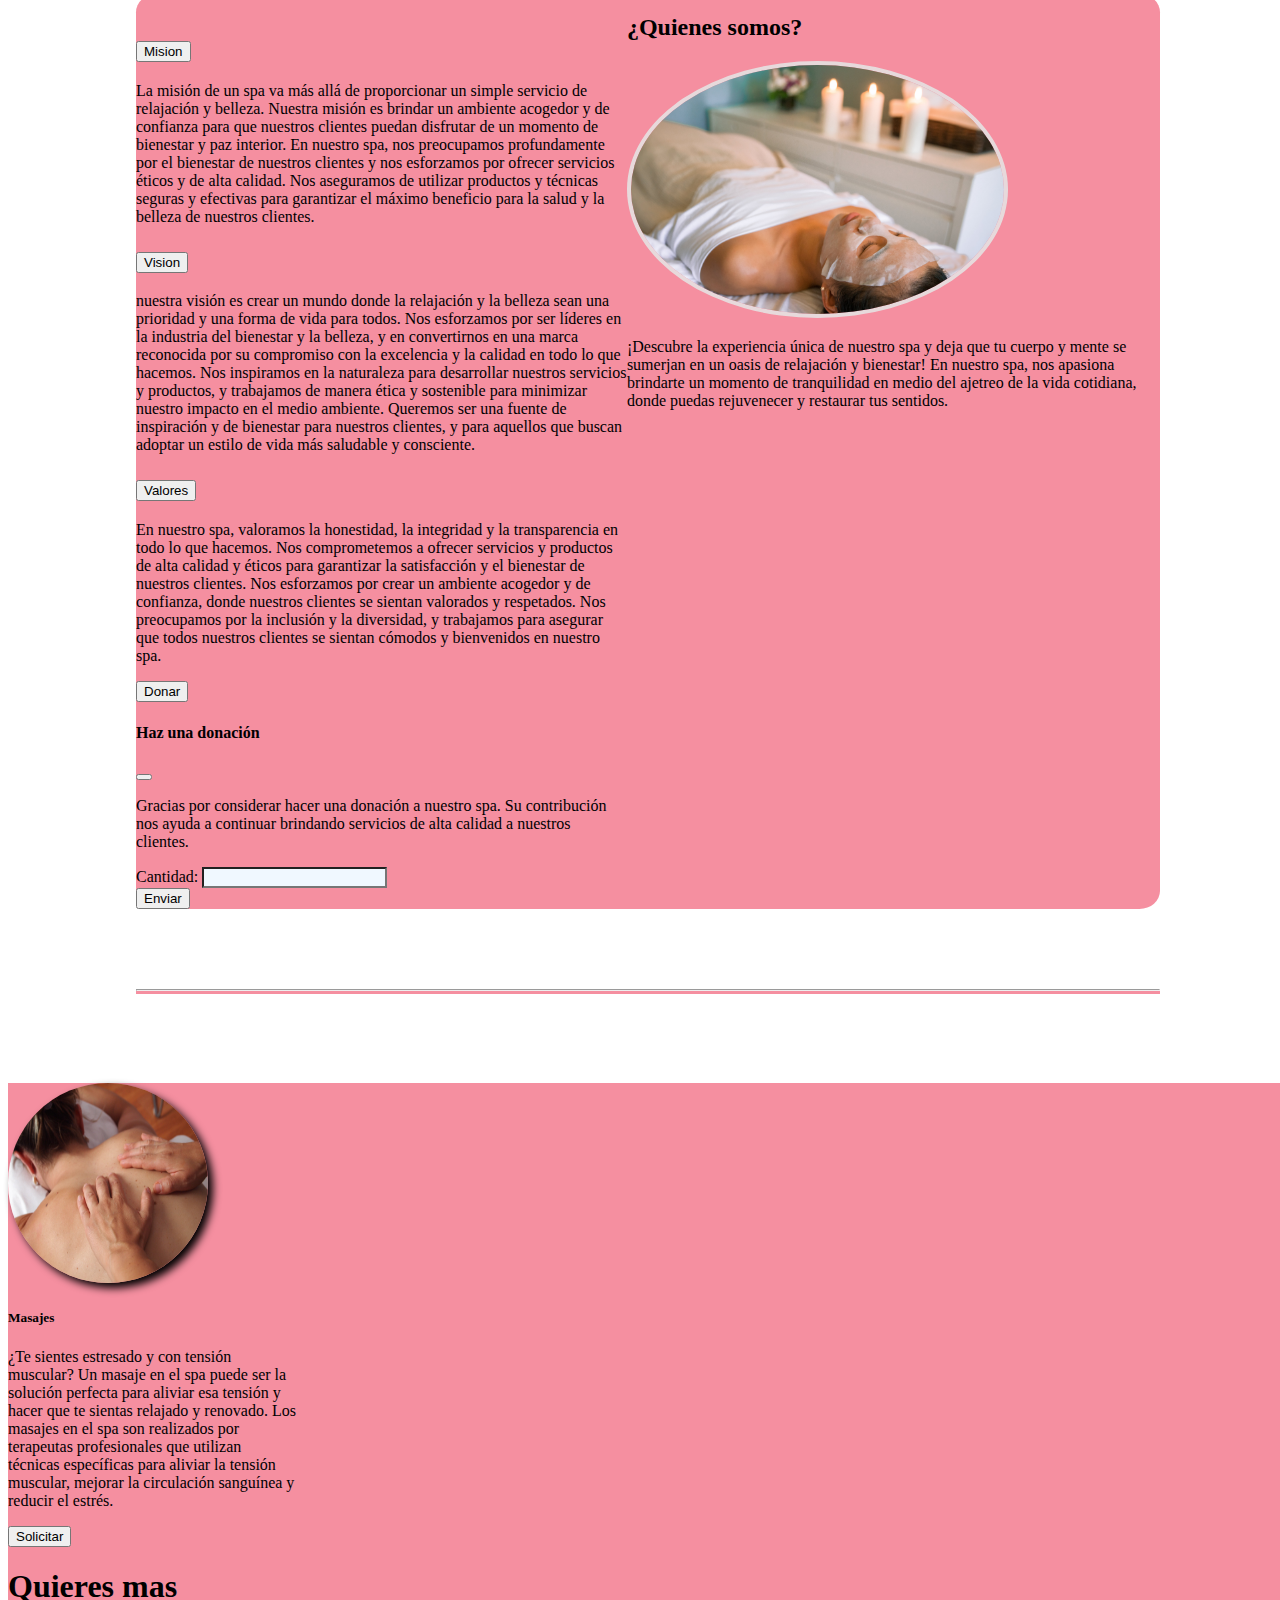
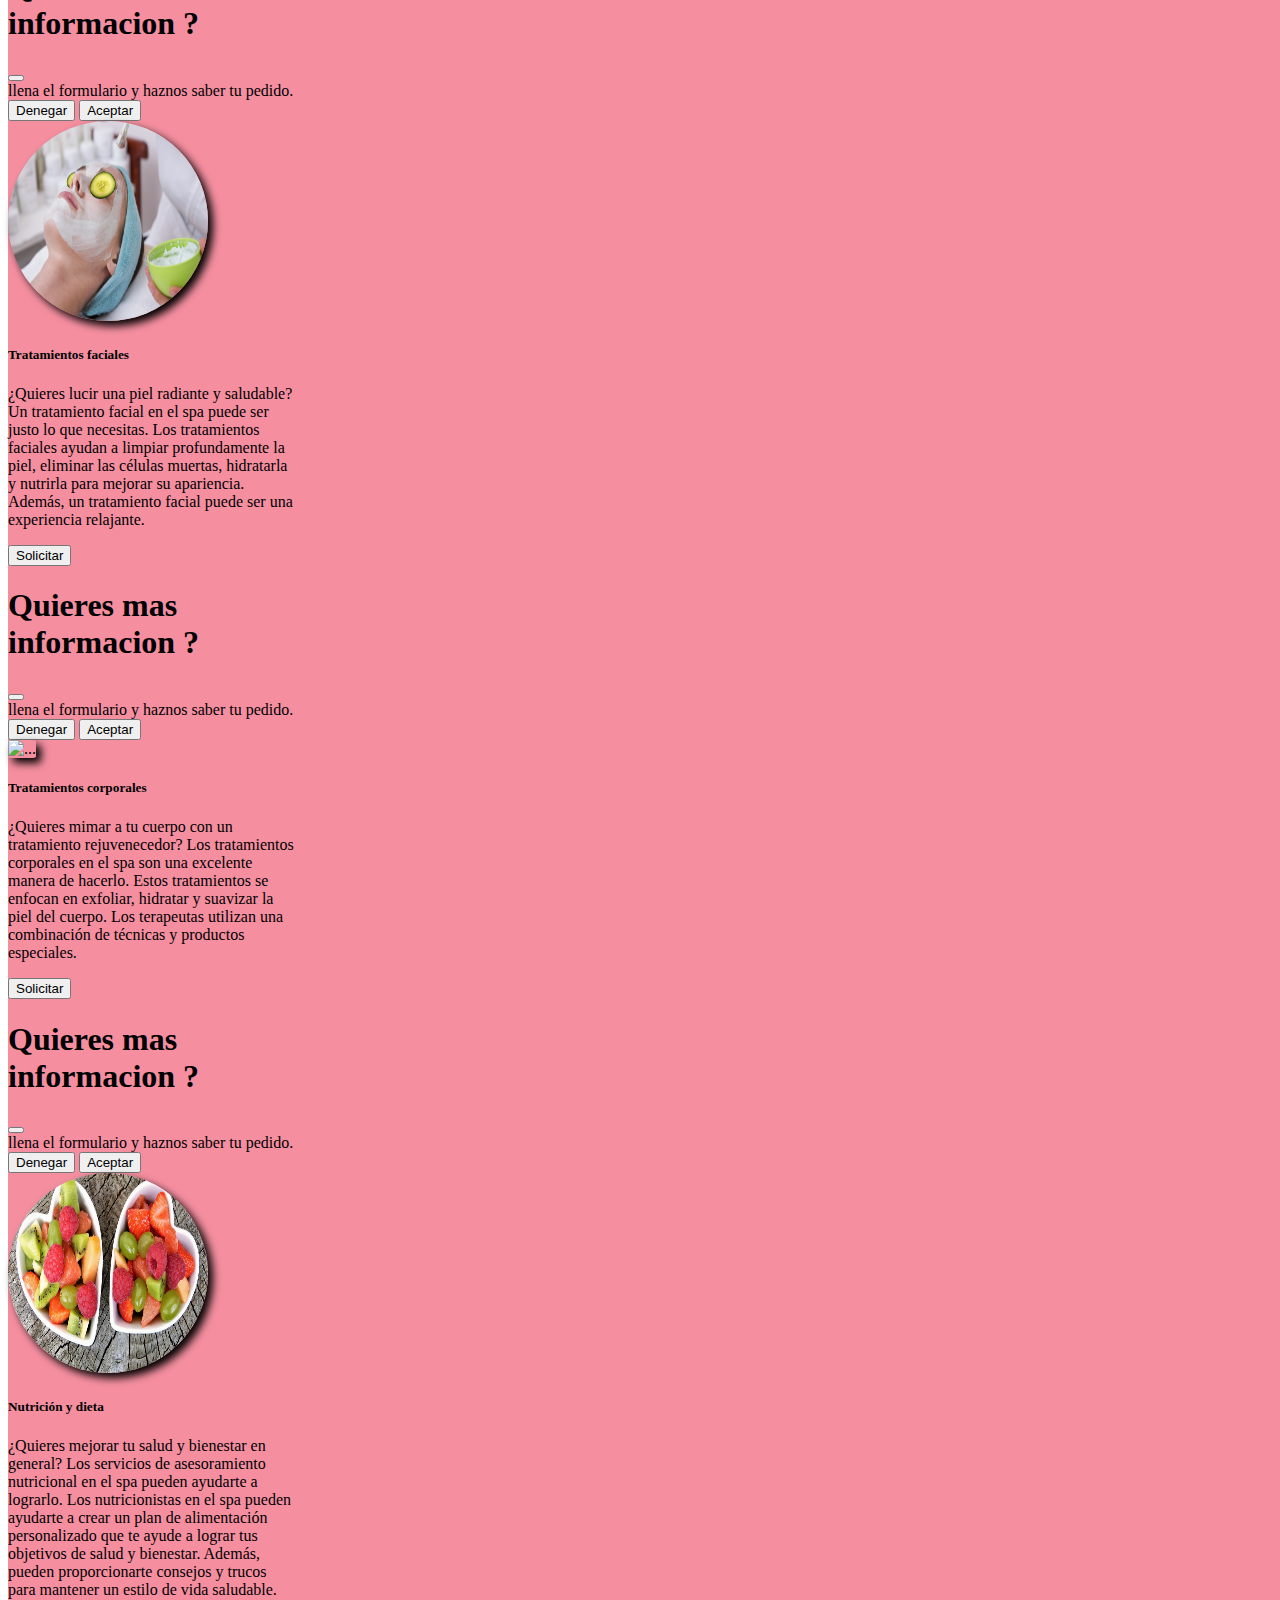
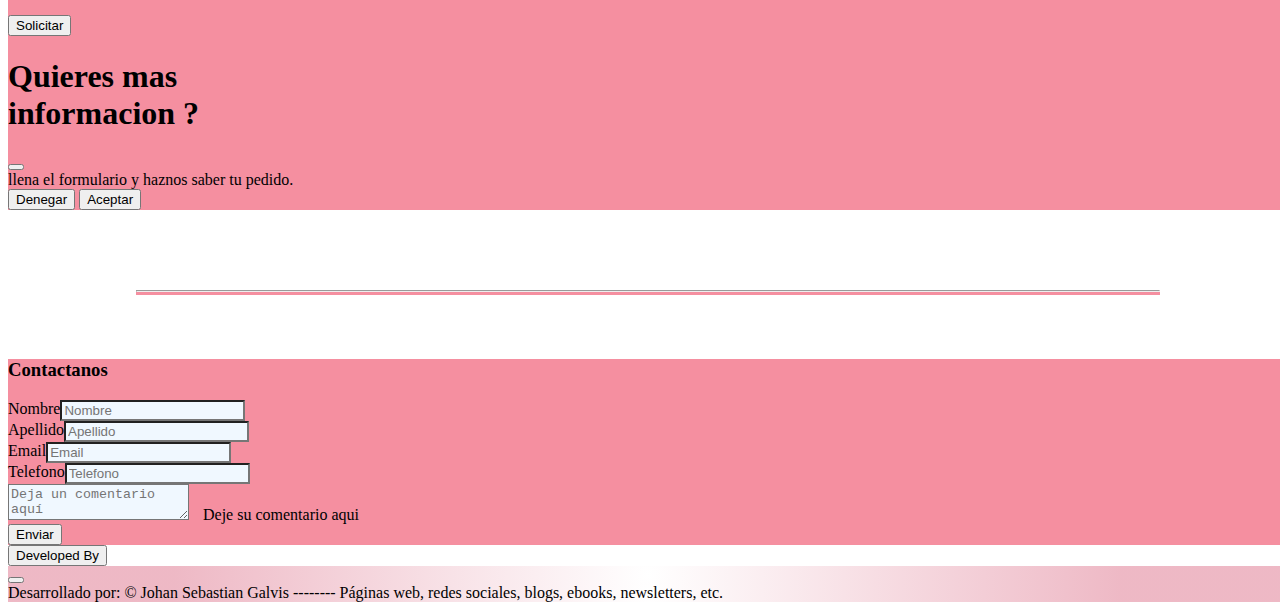
==== commit 13377b33: "archivos_bootstrap" ====
--- a/index.html
+++ b/index.html
@@ -4,7 +4,7 @@
     <meta charset="UTF-8">
     <meta http-equiv="X-UA-Compatible" content="IE=edge">
     <meta name="viewport" content="width=device-width, initial-scale=1.0">
-    <link href="https://cdn.jsdelivr.net/npm/bootstrap@5.3.0-alpha2/dist/css/bootstrap.min.css" rel="stylesheet" integrity="sha384-aFq/bzH65dt+w6FI2ooMVUpc+21e0SRygnTpmBvdBgSdnuTN7QbdgL+OapgHtvPp" crossorigin="anonymous">
+    <link href="https://cdn.jsdelivr.net/npm/bootstrap@5.3.0-alpha3/dist/css/bootstrap.min.css" rel="stylesheet" integrity="sha384-KK94CHFLLe+nY2dmCWGMq91rCGa5gtU4mk92HdvYe+M/SXH301p5ILy+dN9+nJOZ" crossorigin="anonymous">
     <link rel="stylesheet" href="https://cdn.jsdelivr.net/npm/bootstrap-icons@1.10.3/font/bootstrap-icons.css">
     <script defer src="https://cdn.jsdelivr.net/npm/bootstrap@5.3.0-alpha3/dist/js/bootstrap.bundle.min.js" integrity="sha384-ENjdO4Dr2bkBIFxQpeoTz1HIcje39Wm4jDKdf19U8gI4ddQ3GYNS7NTKfAdVQSZe" crossorigin="anonymous"></script>
     <title>www.spa_statiks_com_con/redirec.scm/jas</title>
@@ -360,15 +360,14 @@
                 </div>
               </div>
               <div class="mb-3 form-floating col-xxl-10 col-xl-10 col-lg-10 col-md-10 col-sm-12 col-xs-12">
-                <textarea  class="form-control" placeholder="Deja un comentario aquí" id="floattingeTextarea"></textarea>
-                <label for="floattingeTextarea">Mensaje</label>
+                <textarea  class="form-control" placeholder="Deja un comentario aquí" id="floatingTextarea"></textarea>
+                <label for="floatingTextarea">Deje su comentario aqui</label>
               </div>
               <div class="mb-3">
                 <button type="button" class="btn btn-outline-success">Enviar</button>
               </div> 
             </div>
           </div>
-
         </div>
       </form>
       </div>
--- a/style.css
+++ b/style.css
@@ -1,9 +1,9 @@
-*{
+/* *{
     margin: 0%;
     padding: 0%;
     box-sizing: border-box;
     position: none;
-}
+} */
 html, body {
     width: 100%;
     height: 100%;
@@ -11,7 +11,7 @@
 body{
     background-image: url(./img/381817PBREP8572.jpg);
     background-repeat: no-repeat;
-    background-size: 150% 420%;
+   background-attachment: fixed;
 }
 :root{
     --subsalmon: rgba(242, 112, 134, 0.786);
@@ -105,8 +105,11 @@
     align-items: stretch;
     width: 100%;
 }
- 
 a{
     color: var(--aliceblue);
     list-style: none;
+}
+
+.form-floating label{
+    margin-left: 10px;
 }